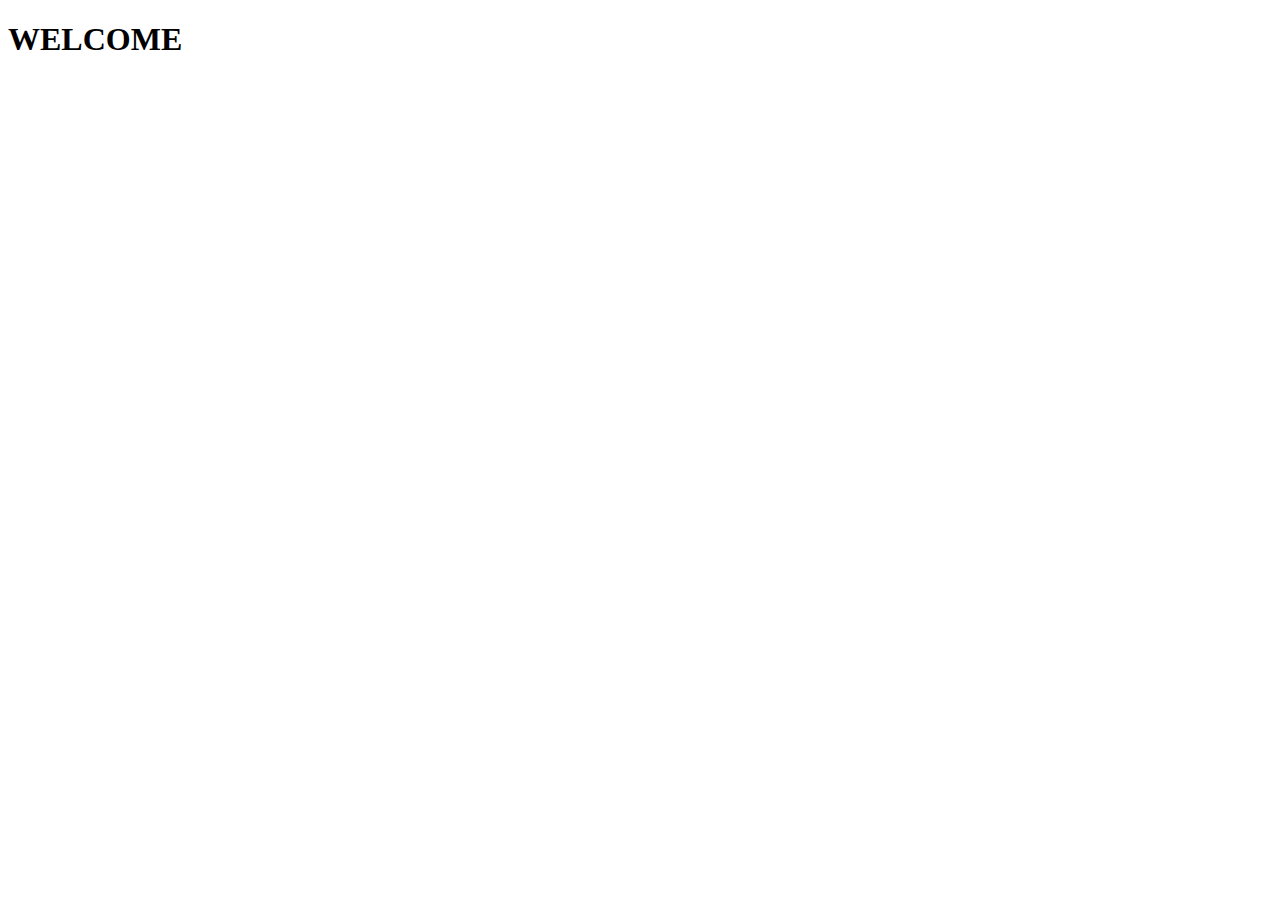
==== index.html @ 16538779 "initial commit" ====
<!DOCTYPE html>
<html lang="en">
<head>
    <meta charset="UTF-8">
    <meta name="viewport" content="width=device-width, initial-scale=1.0">
    <title>Web Dev Bootcamp</title>
</head>
<body>
    <h1>WELCOME</h1>
</body>
</html>
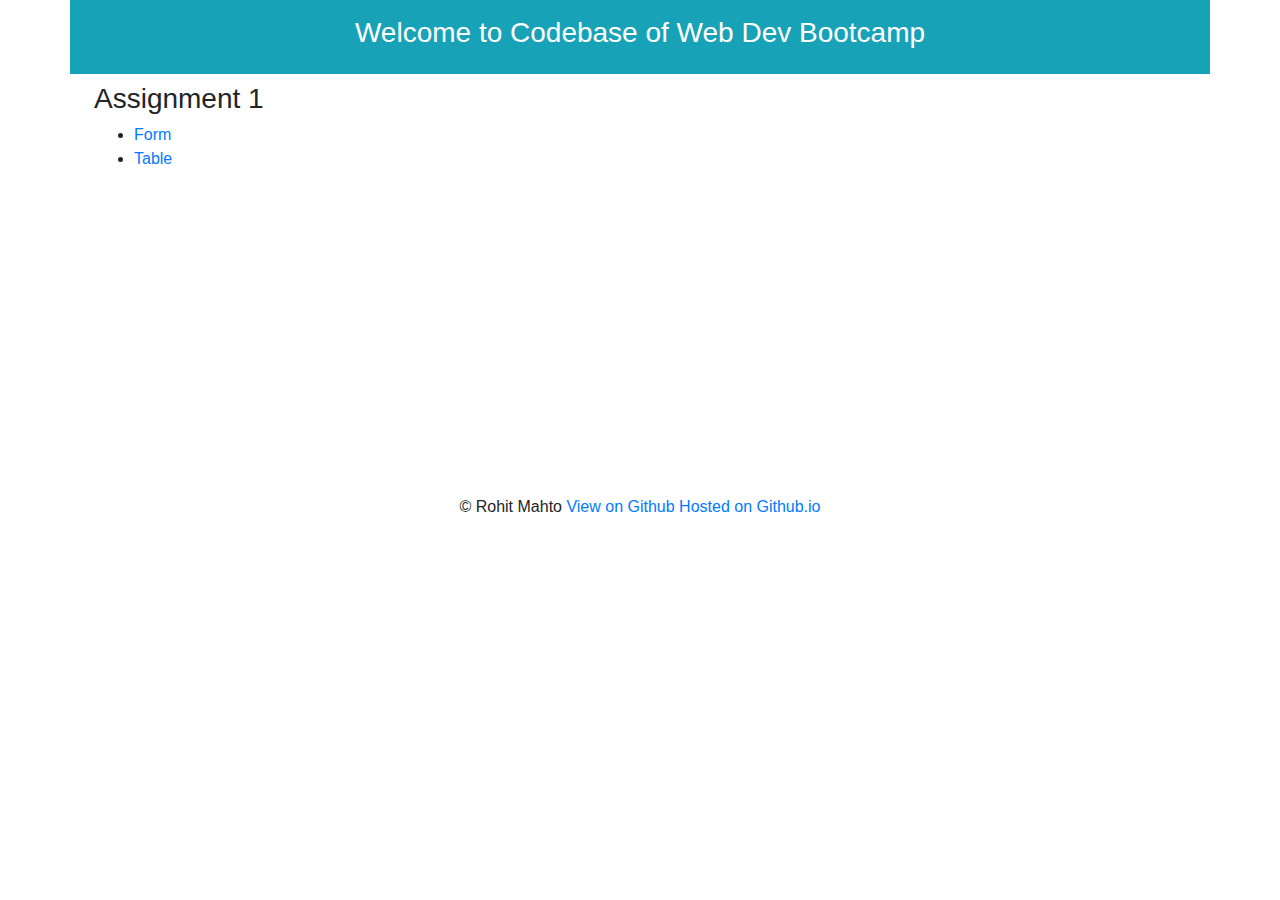
==== commit e6a0fbd1: "addded hosted links" ====
--- a/index.html
+++ b/index.html
@@ -1,11 +1,34 @@
 <!DOCTYPE html>
 <html lang="en">
+
 <head>
     <meta charset="UTF-8">
     <meta name="viewport" content="width=device-width, initial-scale=1.0">
     <title>Web Dev Bootcamp</title>
+    <link rel="stylesheet" href="https://stackpath.bootstrapcdn.com/bootstrap/4.5.2/css/bootstrap.min.css">
 </head>
+
 <body>
-    <h1>WELCOME</h1>
+    <div class="container" style="height:500px;">
+        <div class="row">
+            <div class="col-md-12 text-center p-3 text-white bg-info">
+                <h3>Welcome to Codebase of Web Dev Bootcamp</h3>
+            </div>
+        </div>
+        <div class="row">
+            <div class="col-md-4 m-2  pl-3">
+                <h3>Assignment 1</h3>
+                <ul>
+                    <li> <a href="/assignment-1/form.html">Form</a> </li>
+                    <li> <a href="/assignment-1/table.html">Table</a> </li>
+                </ul>
+            </div>
+        </div>
+
+        <div class="col-md-12 text-center" style="position: relative; top: 300px;">&copy; Rohit Mahto <a
+                href="https://github.com/rohit267/web-dev-bootcamp/">View on Github</a> <a href="https://rohit267.github.io/web-dev-bootcamp/">Hosted on Github.io</a> </div>
+
+    </div>
 </body>
+
 </html>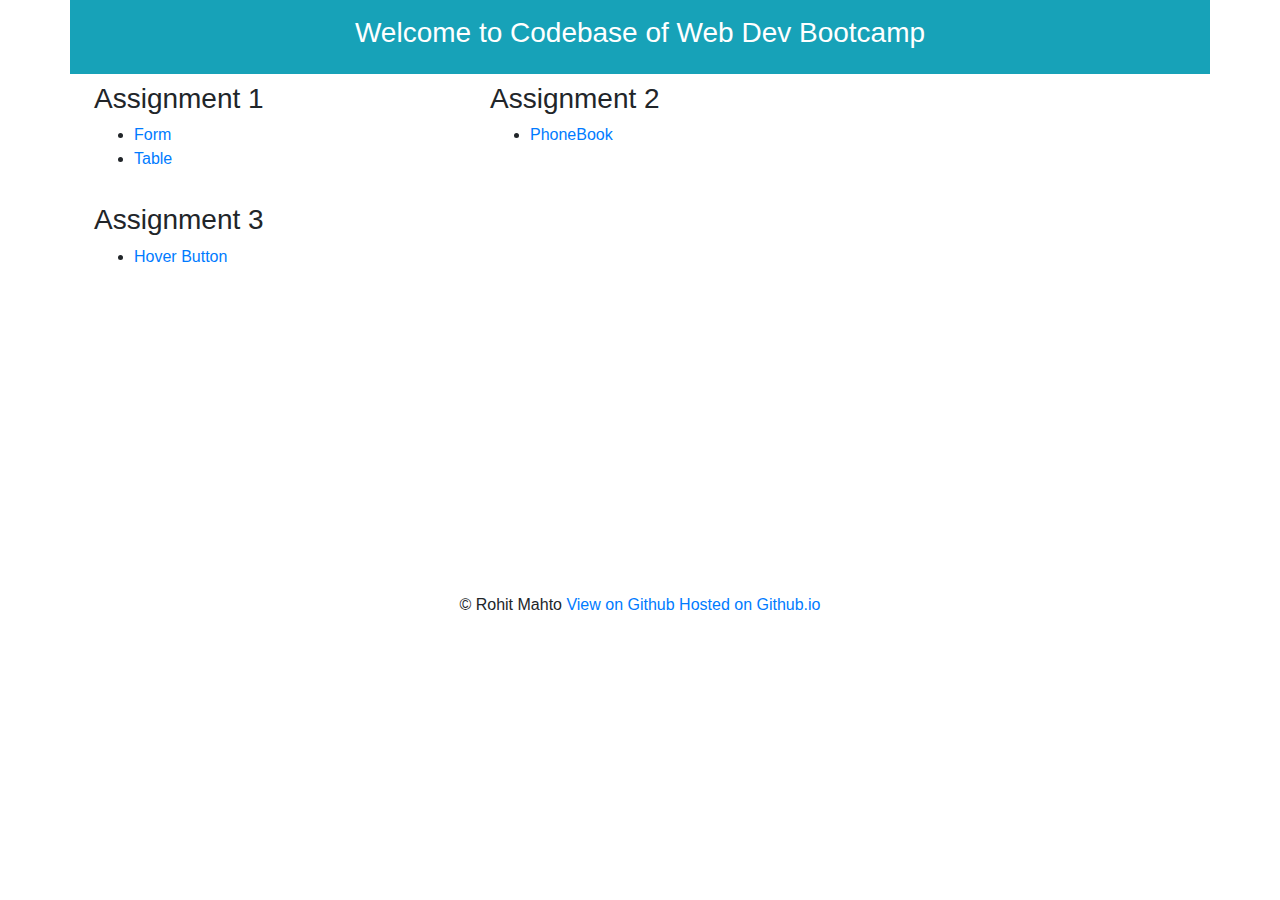
==== commit ce40f182: "added assignment -3" ====
--- a/index.html
+++ b/index.html
@@ -19,8 +19,22 @@
             <div class="col-md-4 m-2  pl-3">
                 <h3>Assignment 1</h3>
                 <ul>
-                    <li> <a href="/assignment-1/form.html">Form</a> </li>
-                    <li> <a href="/assignment-1/table.html">Table</a> </li>
+                    <li> <a href="./assignment-1/form.html">Form</a> </li>
+                    <li> <a href="./assignment-1/table.html">Table</a> </li>
+                </ul>
+            </div>
+            <div class="col-md-4 m-2  pl-3">
+                <h3>Assignment 2</h3>
+                <ul>
+                    <li> <a href="./assignment-2/phonebook.html">PhoneBook</a> </li>
+                    
+                </ul>
+            </div>
+            <div class="col-md-4 m-2  pl-3">
+                <h3>Assignment 3</h3>
+                <ul>
+                    <li> <a href="./assignment-3/index.html">Hover Button</a> </li>
+                    
                 </ul>
             </div>
         </div>
